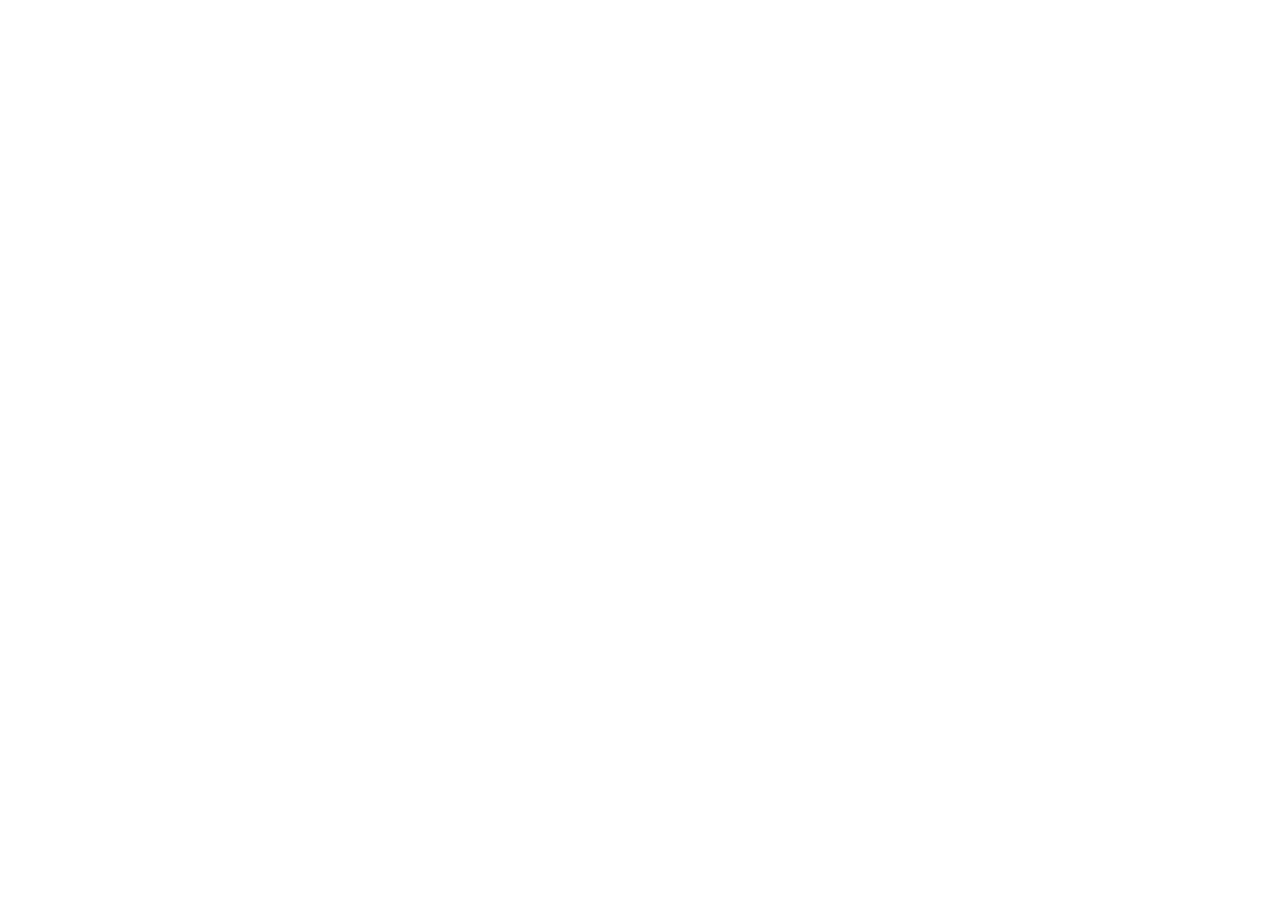
==== html/proyecto_final.html @ 7f7df8ac "Primer repositorio" ====
<!DOCTYPE html>
<html lang="en">
<head>
    <meta charset="UTF-8">
    <meta http-equiv="X-UA-Compatible" content="IE=edge">
    <meta name="viewport" content="width=device-width, initial-scale=1.0">
    <title>Document</title>
</head>
<body>
    
</body>
</html>
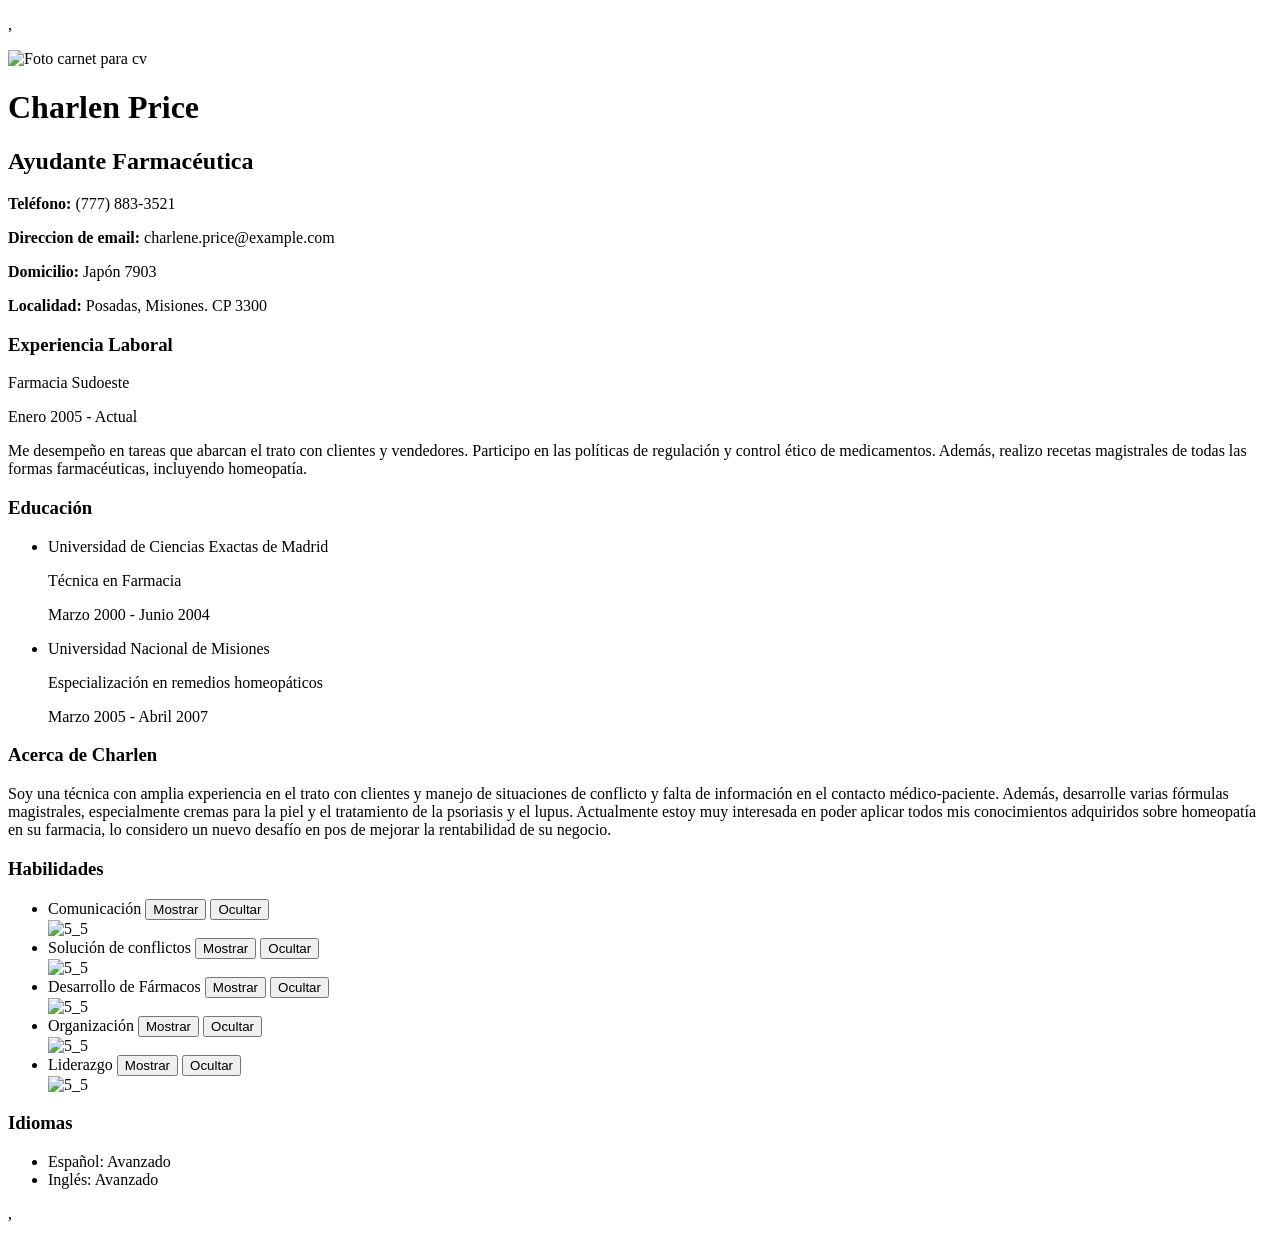
==== commit 0adb5601: "Segunda escritura en repositorio" ====
--- a/html/proyecto_final.html
+++ b/html/proyecto_final.html
@@ -1,14 +1,77 @@
 
 
 <!DOCTYPE html>
-<html lang="en">
+<html lang="es">
 <head>
     <meta charset="UTF-8">
     <meta http-equiv="X-UA-Compatible" content="IE=edge">
     <meta name="viewport" content="width=device-width, initial-scale=1.0">
-    <title>Document</title>
+    <title>Proyecto Final CV</title>
+    <link rel="stylesheet" type="text/css" href="D:\visual studio code\Codigos VS code\css\proyecto_final.css"/>
+    <link rel="preconnect" href="https://fonts.googleapis.com">
+    <link rel="preconnect" href="https://fonts.gstatic.com" crossorigin>
+    <link href="https://fonts.googleapis.com/css2?family=Josefin+Sans:ital,wght@1,700&display=swap" rel="stylesheet">
+    <link rel="preconnect" href="https://fonts.googleapis.com">
+    <link rel="preconnect" href="https://fonts.gstatic.com" crossorigin>
+    <link href="https://fonts.googleapis.com/css2?family=Josefin+Sans:ital,wght@1,700&display=swap" rel="stylesheet">
 </head>
+
 <body>
+    <p class="borde">, </p>
+    <div class="centrado">    
+        <img src="https://randomuser.me/api/portraits/women/13.jpg" alt="Foto carnet para cv"/>
+        <h1><b>Charlen Price</b></h1>
+        <h2>Ayudante Farmacéutica</h2>
+    </div>
+
+    <div class="margen_izquierdo">
+        <p><b>Teléfono:</b> (777) 883-3521</p>
+        <p><b>Direccion de email:</b> charlene.price@example.com</p>
+        <p><b>Domicilio:</b> Japón 7903</p>
+        <p><b>Localidad:</b> Posadas, Misiones. CP 3300</p>
+    </div>
     
+    <div class="contenido">
+        <div class="columna">
+            <h3><b>Experiencia Laboral</b></h3>
+            <p>Farmacia Sudoeste</p>
+            <p>Enero 2005 - Actual</p>
+            <p>Me desempeño en tareas que abarcan el trato con clientes y vendedores. Participo en las políticas de regulación y control ético de medicamentos. Además, realizo recetas magistrales de todas las formas farmacéuticas, incluyendo homeopatía.</p>
+            <h3><b>Educación</b></h3>
+            <ul>
+                <li>Universidad de Ciencias Exactas de Madrid</li>
+                <p>Técnica en Farmacia</p>
+                <p>Marzo 2000 - Junio 2004</p>
+                <li>Universidad Nacional de Misiones</li>
+                <p>Especialización en remedios homeopáticos</p>
+                <p>Marzo 2005 - Abril 2007</p>
+            </ul>
+        </div>
+
+        <div class="columna">
+            <h3><b>Acerca de Charlen</b></h3>
+            <p>Soy una técnica con amplia experiencia en el trato con clientes y manejo de situaciones de conflicto y falta de información en el contacto médico-paciente. Además, desarrolle varias fórmulas magistrales, especialmente cremas para la piel y el tratamiento de la psoriasis y el lupus. Actualmente estoy muy interesada en poder aplicar todos mis conocimientos adquiridos sobre homeopatía en su farmacia, lo considero un nuevo desafío en pos de mejorar la rentabilidad de su negocio.</p>
+            <h3><b>Habilidades</b></h3>
+            <ul>
+                <li> <span>Comunicación</span> <button type="button" id="comunicacion">Mostrar</button> <button type="button" id="comunicacionOcultar">Ocultar</button></li>
+                <img src="D:\visual studio code\Codigos VS code\imagenes\proyecto html 5_5.png" alt="5_5" height="20px" width="150px" id="valor_comunicacion" class="valor_habilidades"/>
+                <li> <span>Solución de conflictos</span> <button type="button" id="solucion_de_conflictos">Mostrar</button> <button type="button" id="solucion_de_conflictosOcultar">Ocultar</button></li>
+                <img src="D:\visual studio code\Codigos VS code\imagenes\proyecto html 4_5.png" alt="5_5" height="20px" width="150px" id="valor_solucion_de_conflictos" class="valor_habilidades"/>
+                <li> <span>Desarrollo de Fármacos</span> <button type="button" id="desarrollo_de_farmacos">Mostrar</button> <button type="button" id="desarrollo_de_farmacosOcultar">Ocultar</button></li>
+                <img src="D:\visual studio code\Codigos VS code\imagenes\proyecto html 4_5.png" alt="5_5" height="20px" width="150px" id="valor_desarrollo_de_farmacos" class="valor_habilidades"/>
+                <li> <span>Organización</span> <button type="button" id="organizacion">Mostrar</button> <button type="button" id="organizacionOcultar">Ocultar</button></li>
+                <img src="D:\visual studio code\Codigos VS code\imagenes\proyecto html 4_5.png" alt="5_5" height="20px" width="150px" id="valor_organizacion" class="valor_habilidades"/>
+                <li> <span>Liderazgo</span> <button type="button" id="liderazgo">Mostrar</button> <button type="button" id="liderazgoOcultar">Ocultar</button></li>
+                <img src="D:\visual studio code\Codigos VS code\imagenes\proyecto html 3_5.png" alt="5_5" height="20px" width="150px" id="valor_liderazgo" class="valor_habilidades"/>
+            </ul>
+            <h3><b>Idiomas</b></h3>
+            <ul>
+                <li>Español: Avanzado</li>
+                <li>Inglés: Avanzado</li>
+            </ul> 
+        </div>
+    </div>
+    <p class="borde">, </p>
+    <script src="D:\visual studio code\Codigos VS code\js\proyecto_final.js"></script>
 </body>
 </html>
